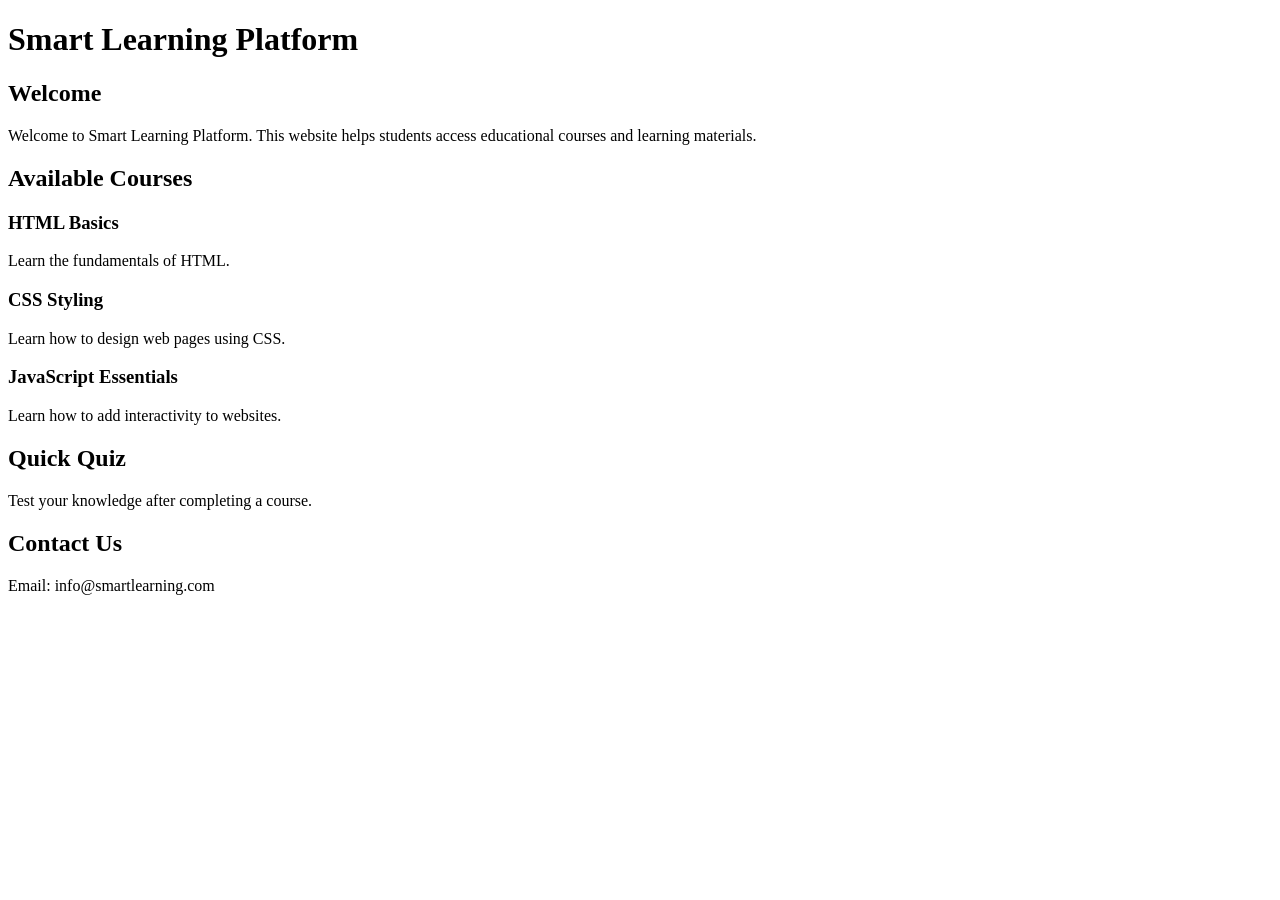
==== index.html @ 4277f0ae "Add Smart Learning Platform homepage" ====
<!DOCTYPE html>
<html>
<head>
    <title>Smart Learning Platform</title>
</head>
<body>

    <h1>Smart Learning Platform</h1>

    <h2>Welcome</h2>
    <p>
        Welcome to Smart Learning Platform. This website helps students
        access educational courses and learning materials.
    </p>

    <h2>Available Courses</h2>

    <h3>HTML Basics</h3>
    <p>Learn the fundamentals of HTML.</p>

    <h3>CSS Styling</h3>
    <p>Learn how to design web pages using CSS.</p>

    <h3>JavaScript Essentials</h3>
    <p>Learn how to add interactivity to websites.</p>

    <h2>Quick Quiz</h2>
    <p>Test your knowledge after completing a course.</p>

    <h2>Contact Us</h2>
    <p>Email: info@smartlearning.com</p>

</body>
</html>
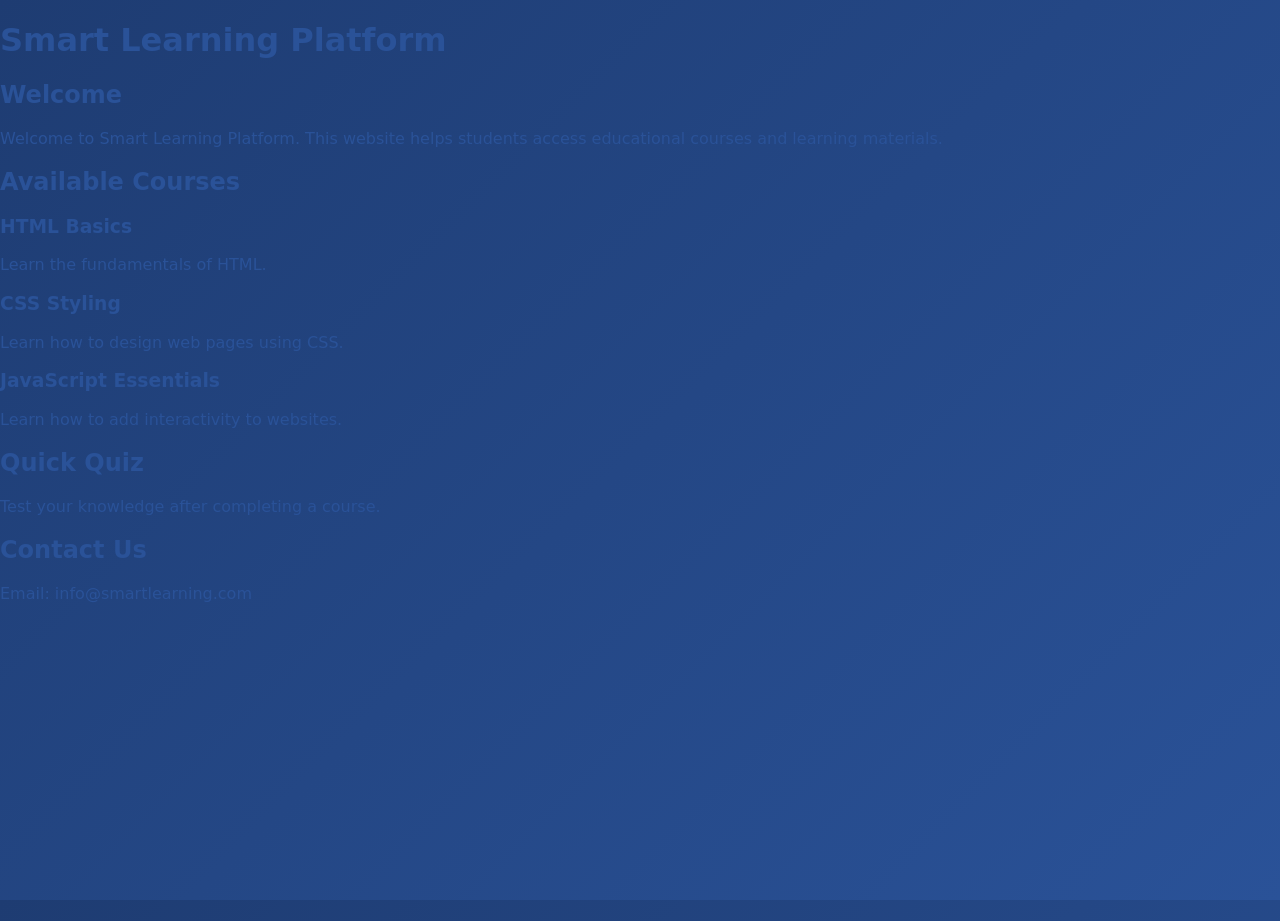
==== commit 334ee982: "Link css/style.css from index.html" ====
--- a/index.html
+++ b/index.html
@@ -1,7 +1,10 @@
 <!DOCTYPE html>
-<html>
+<html lang="en">
 <head>
+    <meta charset="utf-8">
+    <meta name="viewport" content="width=device-width, initial-scale=1">
     <title>Smart Learning Platform</title>
+    <link rel="stylesheet" href="css/style.css">
 </head>
 <body>
 
@@ -31,4 +34,4 @@
     <p>Email: info@smartlearning.com</p>
 
 </body>
-</html>+</html>
--- a/css/style.css
+++ b/css/style.css
@@ -0,0 +1,57 @@
+/* Extracted styles from index.html — Smart Learning Platform */
+:root{
+  --brand-1:#1e3c72;
+  --brand-2:#2a5298;
+  --content-bg:#ffffff;
+  --muted:#6b7280;
+  --radius:12px;
+}
+
+*{box-sizing:border-box}
+html,body{height:100%}
+body{
+  margin:0;
+  font-family:system-ui, -apple-system, "Segoe UI", Roboto, "Helvetica Neue", Arial;
+  background:linear-gradient(135deg,var(--brand-1),var(--brand-2));
+  color:var(--brand-2);
+  -webkit-font-smoothing:antialiased;
+  -moz-osx-font-smoothing:grayscale;
+}
+
+.skip-link{position:absolute;left:-999px;top:auto;width:1px;height:1px;overflow:hidden}
+.skip-link:focus{left:1rem;top:1rem;width:auto;height:auto;padding:.5rem .75rem;background:#fff;color:var(--brand-2);border-radius:6px;z-index:1000}
+
+header{text-align:center;color:white;padding:40px 20px}
+header h1{font-size:2.25rem;margin-bottom:.25rem}
+header p{font-size:1rem;opacity:.95}
+
+nav{background:var(--content-bg);text-align:center;padding:12px;box-shadow:0 2px 10px rgba(0,0,0,0.08)}
+nav a{text-decoration:none;color:var(--brand-2);margin:0 12px;font-weight:700;display:inline-block;padding:6px 8px;border-radius:6px}
+nav a:focus{outline:3px solid rgba(42,82,152,0.15)}
+
+.container{width:92%;max-width:980px;margin:28px auto}
+
+.grid{display:grid;grid-template-columns:1fr;gap:20px}
+@media(min-width:760px){.grid{grid-template-columns:1fr 360px}}
+
+.card{background:var(--content-bg);border-radius:var(--radius);padding:20px;box-shadow:0 6px 20px rgba(0,0,0,0.12);transition:transform .18s ease,box-shadow .18s ease}
+.card:hover{transform:translateY(-4px)}
+.card h3{color:var(--brand-2);margin-bottom:8px}
+.card p{color:var(--muted);line-height:1.4}
+
+.courses-list{display:flex;flex-direction:column;gap:12px}
+
+.quiz h2{margin-top:0}
+.quiz .options{margin-top:8px;display:flex;flex-direction:column;gap:8px}
+label.option{display:flex;align-items:flex-start;gap:10px;padding:8px;border-radius:8px;border:1px solid rgba(42,82,152,0.06);cursor:pointer;background:linear-gradient(180deg,rgba(0,0,0,0.01),transparent)}
+input[type="radio"]{margin-top:4px}
+
+button{background:var(--brand-2);color:white;border:0;padding:10px 16px;border-radius:8px;cursor:pointer;font-weight:600}
+button:hover{background:var(--brand-1)}
+button:focus{outline:3px solid rgba(30,60,114,0.12)}
+
+#result{margin-top:12px;font-weight:700;color:var(--brand-2)}
+
+footer{background:#0f172a;color:white;text-align:center;padding:20px;margin-top:36px;font-size:.95rem}
+:focus{outline-offset:3px}
+@media(prefers-reduced-motion:reduce){.card{transition:none}}
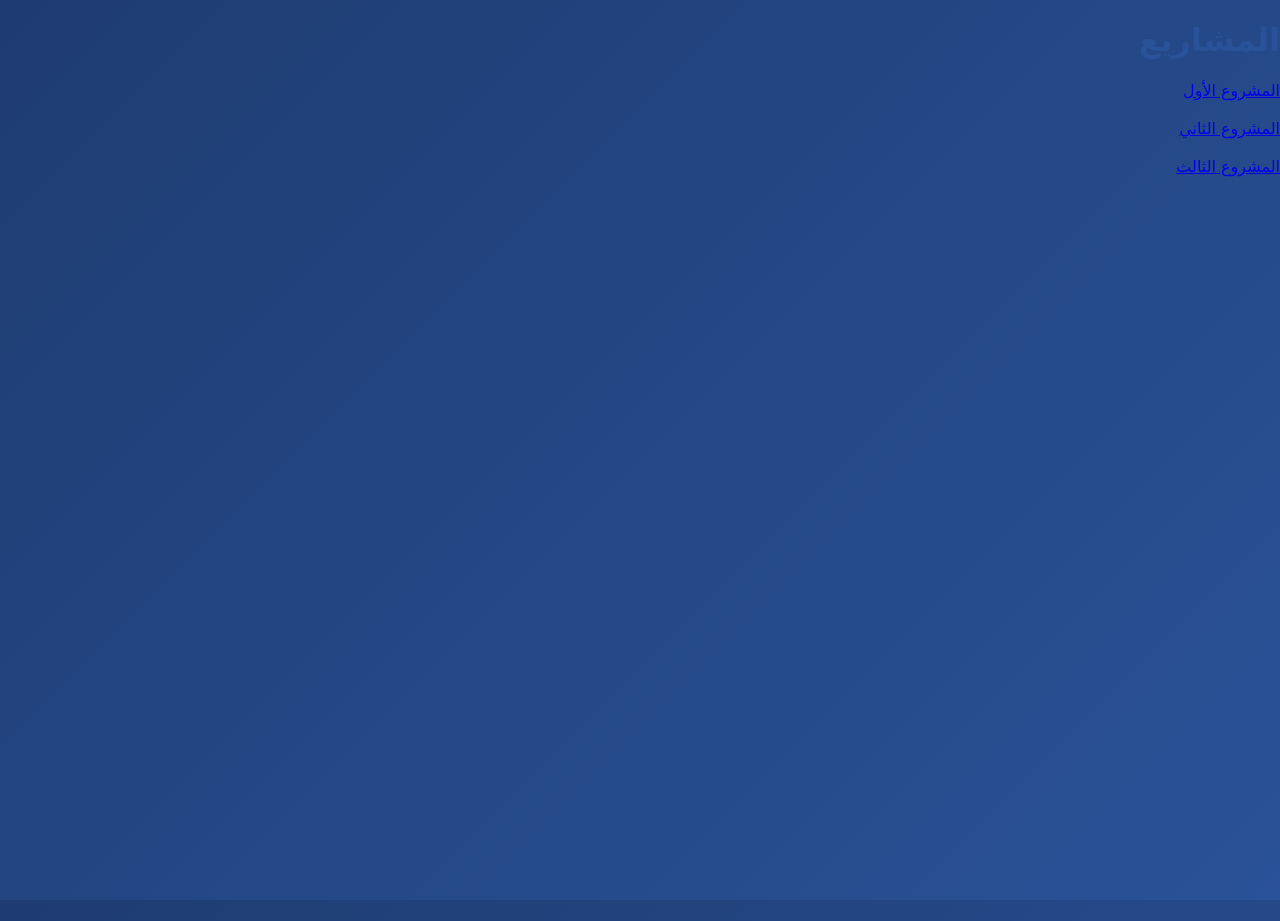
==== commit 085d5b9f: "Add stylesheet link, viewport meta, and RTL direction to index.html" ====
--- a/index.html
+++ b/index.html
@@ -1,37 +1,17 @@
 <!DOCTYPE html>
-<html lang="en">
+<html lang="ar" dir="rtl">
 <head>
-    <meta charset="utf-8">
+    <meta charset="UTF-8">
     <meta name="viewport" content="width=device-width, initial-scale=1">
-    <title>Smart Learning Platform</title>
+    <title>مشاريعي</title>
     <link rel="stylesheet" href="css/style.css">
 </head>
 <body>
+    <h1>المشاريع</h1>
 
-    <h1>Smart Learning Platform</h1>
-
-    <h2>Welcome</h2>
-    <p>
-        Welcome to Smart Learning Platform. This website helps students
-        access educational courses and learning materials.
-    </p>
-
-    <h2>Available Courses</h2>
-
-    <h3>HTML Basics</h3>
-    <p>Learn the fundamentals of HTML.</p>
-
-    <h3>CSS Styling</h3>
-    <p>Learn how to design web pages using CSS.</p>
-
-    <h3>JavaScript Essentials</h3>
-    <p>Learn how to add interactivity to websites.</p>
-
-    <h2>Quick Quiz</h2>
-    <p>Test your knowledge after completing a course.</p>
-
-    <h2>Contact Us</h2>
-    <p>Email: info@smartlearning.com</p>
+    <a href="project1/">المشروع الأول</a><br><br>
+    <a href="project2/">المشروع الثاني</a><br><br>
+    <a href="project3/">المشروع الثالث</a>
 
 </body>
 </html>
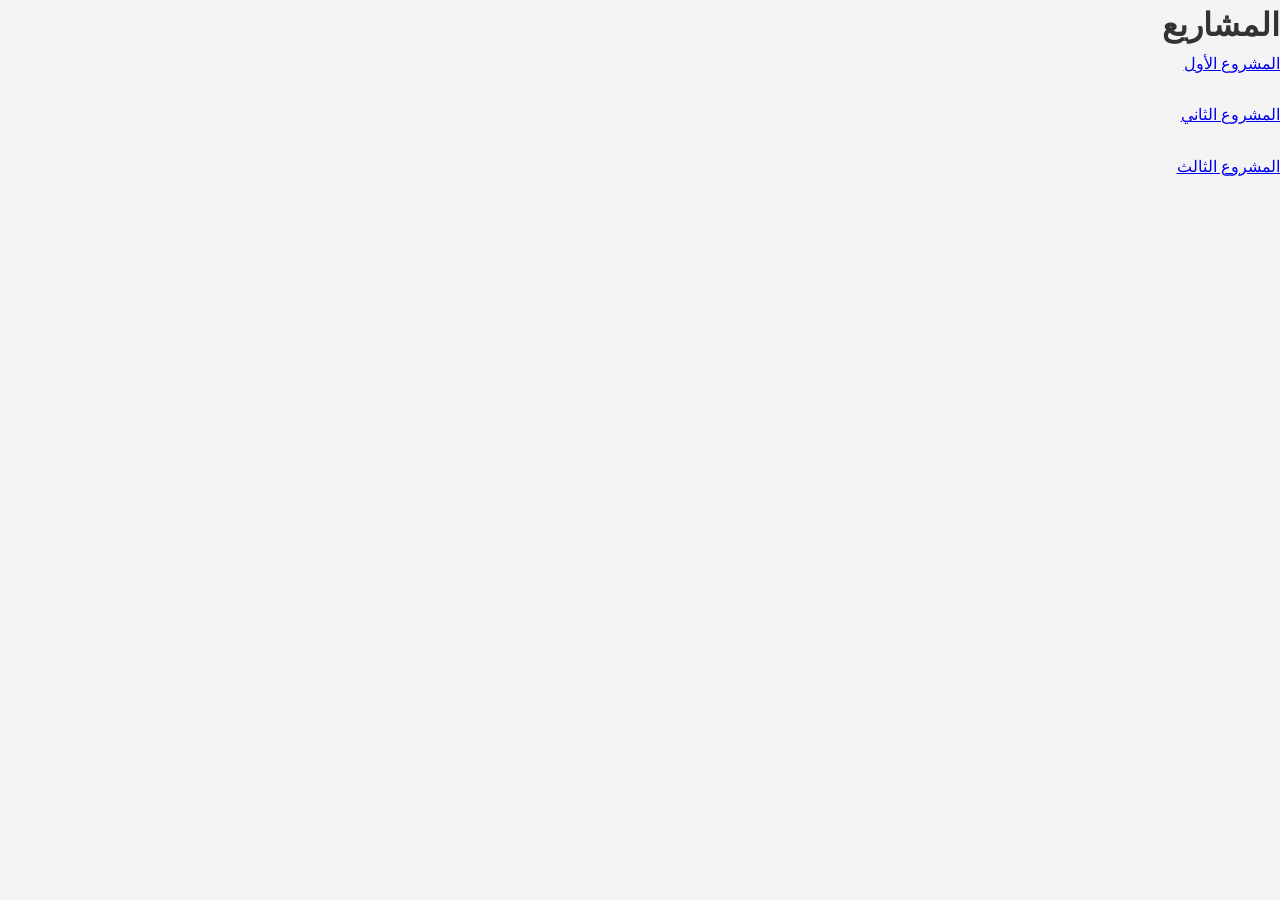
==== commit 22ed6a8e: "تحديث: تغيير رابط "المشروع الثاني" للإشارة إلى مجلد المشروع على GitHub" ====
--- a/index.html
+++ b/index.html
@@ -10,7 +10,7 @@
     <h1>المشاريع</h1>
 
     <a href="project1/">المشروع الأول</a><br><br>
-    <a href="project2/">المشروع الثاني</a><br><br>
+    <a href="https://github.com/it1724036-svg/smart-learning-platform/tree/main/project2">المشروع الثاني</a><br><br>
     <a href="project3/">المشروع الثالث</a>
 
 </body>
--- a/css/style.css
+++ b/css/style.css
@@ -1,57 +1,151 @@
-/* Extracted styles from index.html — Smart Learning Platform */
-:root{
-  --brand-1:#1e3c72;
-  --brand-2:#2a5298;
-  --content-bg:#ffffff;
-  --muted:#6b7280;
-  --radius:12px;
+*{
+    margin:0;
+    padding:0;
+    box-sizing:border-box;
+    font-family:Arial, sans-serif;
 }
 
-*{box-sizing:border-box}
-html,body{height:100%}
+/* الصفحة الأساسية */
 body{
-  margin:0;
-  font-family:system-ui, -apple-system, "Segoe UI", Roboto, "Helvetica Neue", Arial;
-  background:linear-gradient(135deg,var(--brand-1),var(--brand-2));
-  color:var(--brand-2);
-  -webkit-font-smoothing:antialiased;
-  -moz-osx-font-smoothing:grayscale;
+    background:#f4f4f4;
+    color:#333;
+    line-height:1.6;
 }
 
-.skip-link{position:absolute;left:-999px;top:auto;width:1px;height:1px;overflow:hidden}
-.skip-link:focus{left:1rem;top:1rem;width:auto;height:auto;padding:.5rem .75rem;background:#fff;color:var(--brand-2);border-radius:6px;z-index:1000}
+/* الهيدر */
+header{
+    background:#0077cc;
+    color:white;
+    padding:20px;
+    text-align:center;
+}
 
-header{text-align:center;color:white;padding:40px 20px}
-header h1{font-size:2.25rem;margin-bottom:.25rem}
-header p{font-size:1rem;opacity:.95}
+/* القائمة */
+nav{
+    margin-top:10px;
+}
 
-nav{background:var(--content-bg);text-align:center;padding:12px;box-shadow:0 2px 10px rgba(0,0,0,0.08)}
-nav a{text-decoration:none;color:var(--brand-2);margin:0 12px;font-weight:700;display:inline-block;padding:6px 8px;border-radius:6px}
-nav a:focus{outline:3px solid rgba(42,82,152,0.15)}
+nav a{
+    color:white;
+    text-decoration:none;
+    margin:0 10px;
+    font-weight:bold;
+    transition:0.3s;
+}
 
-.container{width:92%;max-width:980px;margin:28px auto}
+nav a:hover{
+    opacity:0.7;
+}
 
-.grid{display:grid;grid-template-columns:1fr;gap:20px}
-@media(min-width:760px){.grid{grid-template-columns:1fr 360px}}
+/* القسم الرئيسي */
+.hero{
+    text-align:center;
+    padding:70px 20px;
+    background:white;
+}
 
-.card{background:var(--content-bg);border-radius:var(--radius);padding:20px;box-shadow:0 6px 20px rgba(0,0,0,0.12);transition:transform .18s ease,box-shadow .18s ease}
-.card:hover{transform:translateY(-4px)}
-.card h3{color:var(--brand-2);margin-bottom:8px}
-.card p{color:var(--muted);line-height:1.4}
+/* العناوين */
+h2{
+    margin-bottom:10px;
+}
 
-.courses-list{display:flex;flex-direction:column;gap:12px}
+/* الزر */
+.btn{
+    background:#0077cc;
+    color:white;
+    padding:12px 25px;
+    border:none;
+    border-radius:5px;
+    cursor:pointer;
+    transition:0.3s;
+}
 
-.quiz h2{margin-top:0}
-.quiz .options{margin-top:8px;display:flex;flex-direction:column;gap:8px}
-label.option{display:flex;align-items:flex-start;gap:10px;padding:8px;border-radius:8px;border:1px solid rgba(42,82,152,0.06);cursor:pointer;background:linear-gradient(180deg,rgba(0,0,0,0.01),transparent)}
-input[type="radio"]{margin-top:4px}
+.btn:hover{
+    background:#005fa3;
+}
 
-button{background:var(--brand-2);color:white;border:0;padding:10px 16px;border-radius:8px;cursor:pointer;font-weight:600}
-button:hover{background:var(--brand-1)}
-button:focus{outline:3px solid rgba(30,60,114,0.12)}
+/* الأقسام */
+.section{
+    padding:50px 20px;
+    text-align:center;
+}
 
-#result{margin-top:12px;font-weight:700;color:var(--brand-2)}
+/* الكروت */
+.cards{
+    display:flex;
+    justify-content:center;
+    flex-wrap:wrap;
+    gap:20px;
+    margin-top:20px;
+}
 
-footer{background:#0f172a;color:white;text-align:center;padding:20px;margin-top:36px;font-size:.95rem}
-:focus{outline-offset:3px}
-@media(prefers-reduced-motion:reduce){.card{transition:none}}+.card{
+    background:white;
+    width:230px;
+    padding:20px;
+    border-radius:10px;
+    box-shadow:0 2px 8px rgba(0,0,0,0.1);
+    transition:0.3s;
+}
+
+.card:hover{
+    transform:translateY(-5px);
+}
+
+/* النموذج */
+form{
+    max-width:500px;
+    margin:auto;
+}
+
+input, textarea{
+    width:100%;
+    padding:12px;
+    margin:10px 0;
+    border:1px solid #ccc;
+    border-radius:5px;
+}
+
+/* الفوتر */
+footer{
+    background:#222;
+    color:white;
+    text-align:center;
+    padding:20px;
+    margin-top:40px;
+}
+
+/* زر العودة للأعلى */
+.top-btn{
+    position:fixed;
+    bottom:20px;
+    left:20px;
+    padding:10px 15px;
+    border:none;
+    border-radius:50%;
+    background:#0077cc;
+    color:white;
+    cursor:pointer;
+    transition:0.3s;
+}
+
+.top-btn:hover{
+    opacity:0.8;
+}
+
+/* استجابة الجوال */
+@media (max-width:768px){
+    nav a{
+        display:block;
+        margin:8px 0;
+    }
+
+    .cards{
+        flex-direction:column;
+        align-items:center;
+    }
+
+    .hero{
+        padding:50px 15px;
+    }
+}
